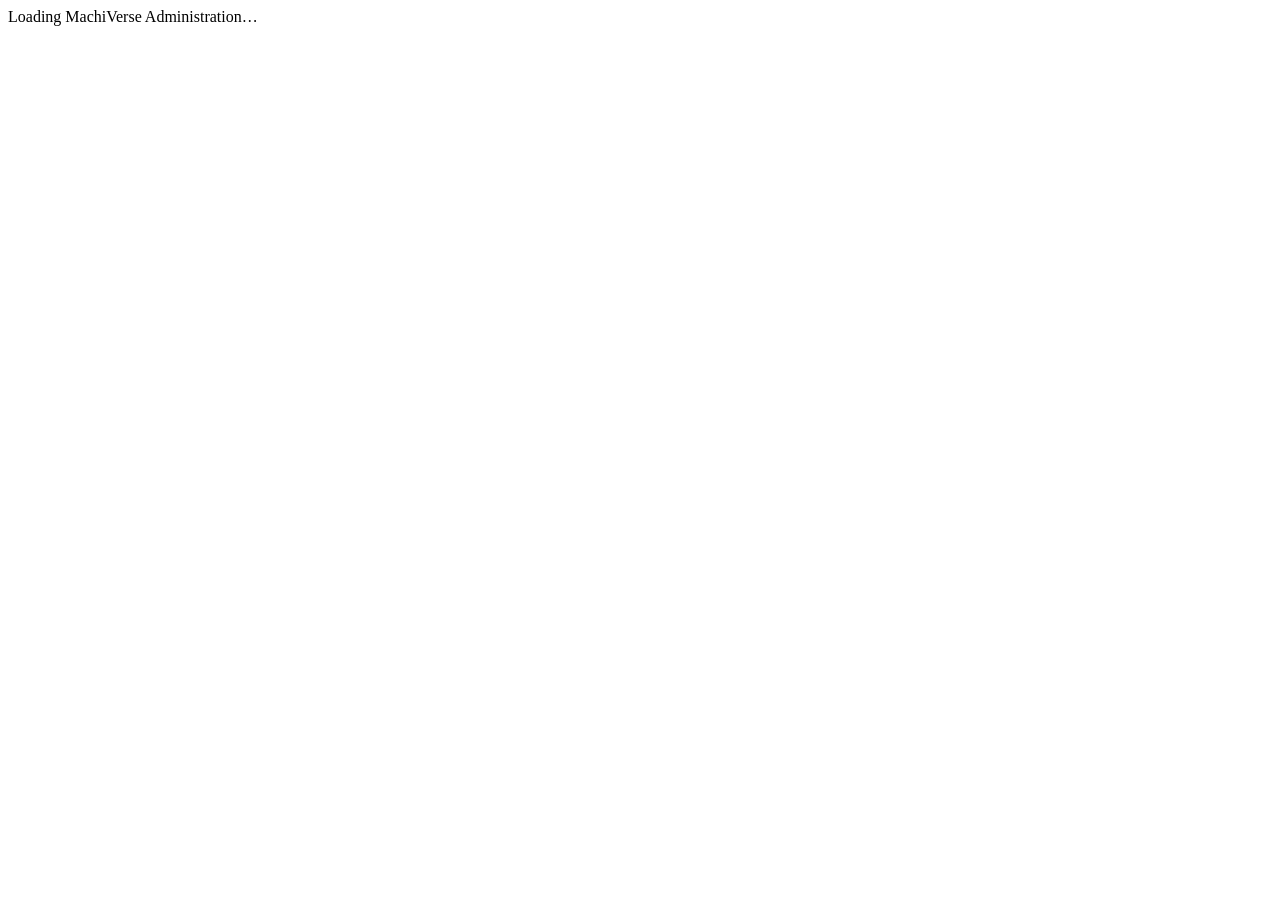
==== src/MachiVerse.AdminView/wwwroot/index.html @ 2aec108a "feat: start ADMIN-01 Gateway protocol client scaffold" ====
<!DOCTYPE html>
<html lang="en">
<head>
    <meta charset="utf-8" />
    <meta name="viewport" content="width=device-width, initial-scale=1.0" />
    <title>MachiVerse Administration</title>
    <base href="/" />
</head>
<body>
    <div id="app">Loading MachiVerse Administration…</div>
    <script src="_framework/blazor.webassembly.js"></script>
</body>
</html>
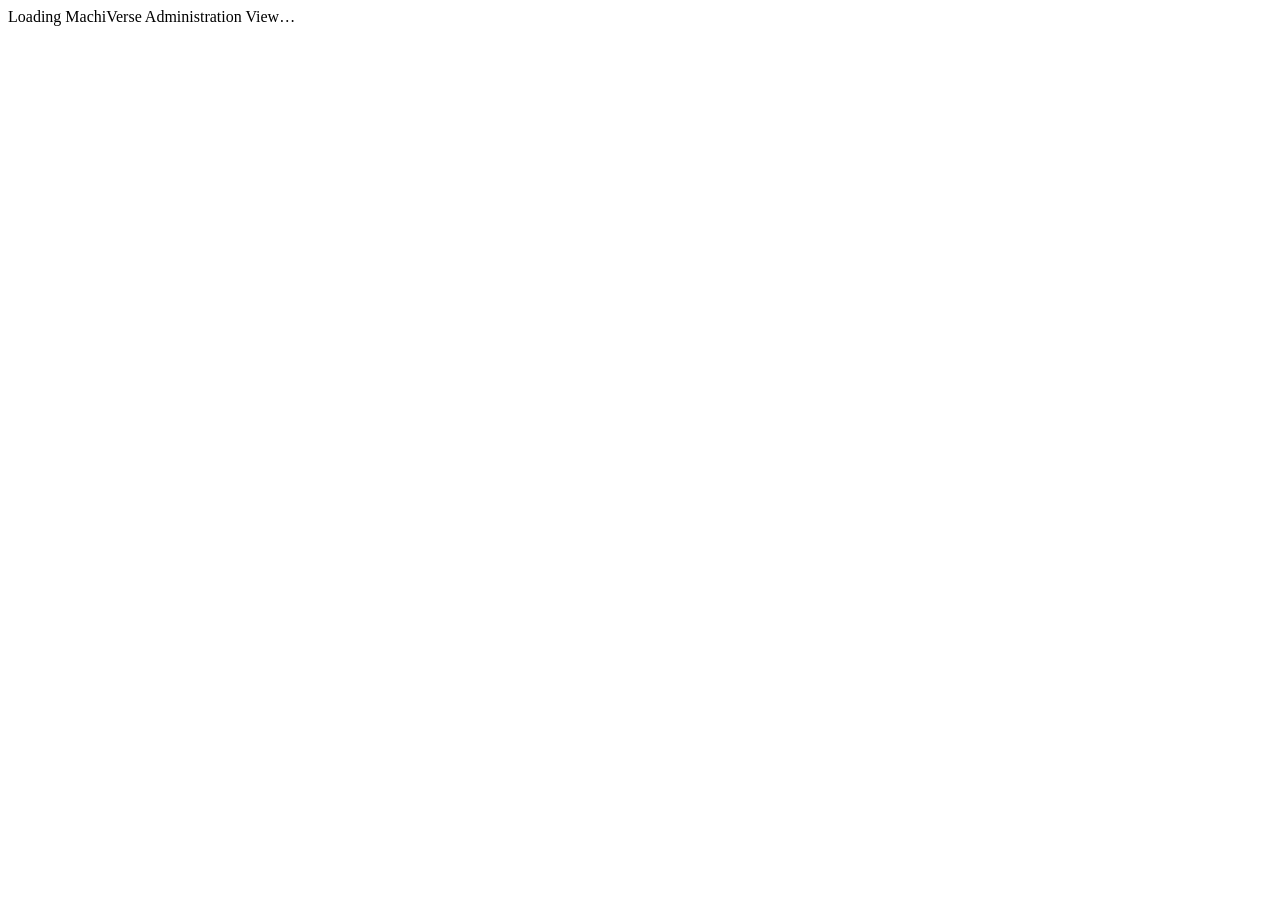
==== commit 512015da: "feat(admin): scaffold ADMIN-01 foundation" ====
--- a/src/MachiVerse.AdminView/wwwroot/index.html
+++ b/src/MachiVerse.AdminView/wwwroot/index.html
@@ -3,11 +3,16 @@
 <head>
     <meta charset="utf-8" />
     <meta name="viewport" content="width=device-width, initial-scale=1.0" />
-    <title>MachiVerse Administration</title>
     <base href="/" />
+    <title>MachiVerse Administration View</title>
+    <link rel="stylesheet" href="css/app.css" />
 </head>
 <body>
-    <div id="app">Loading MachiVerse Administration…</div>
+    <div id="app">Loading MachiVerse Administration View…</div>
+    <div id="blazor-error-ui" hidden>
+        An unhandled error occurred.
+        <a href="." class="reload">Reload</a>
+    </div>
     <script src="_framework/blazor.webassembly.js"></script>
 </body>
 </html>
--- a/src/MachiVerse.AdminView/wwwroot/css/app.css
+++ b/src/MachiVerse.AdminView/wwwroot/css/app.css
@@ -0,0 +1,16 @@
+html, body { margin: 0; font-family: system-ui, sans-serif; background: #f5f6f8; color: #17191c; }
+button { padding: .55rem .9rem; border: 1px solid #777; border-radius: .35rem; background: white; cursor: pointer; }
+button:disabled { cursor: not-allowed; opacity: .55; }
+.shell { min-height: 100vh; }
+.topbar { display: flex; justify-content: space-between; align-items: center; padding: .8rem 1.2rem; background: #15181d; color: white; }
+.domain-badge { font-size: .8rem; border: 1px solid #8c929c; border-radius: 999px; padding: .2rem .55rem; }
+.content { max-width: 1000px; margin: 0 auto; padding: 1.5rem; }
+.panel { background: white; border: 1px solid #d9dce1; border-radius: .5rem; padding: 1rem 1.2rem; margin: 1rem 0; }
+.grid { display: grid; grid-template-columns: minmax(12rem, 1fr) 2fr; gap: .4rem 1rem; }
+.grid dt { font-weight: 600; }
+.grid dd { margin: 0; overflow-wrap: anywhere; }
+.actions { display: flex; gap: .6rem; margin-top: 1rem; }
+.muted { color: #5e6570; }
+.error { color: #9b1c1c; }
+.warning { color: #7a4a00; }
+#blazor-error-ui { position: fixed; left: 0; right: 0; bottom: 0; padding: .8rem; background: #fff3cd; border-top: 1px solid #d8c26a; }
